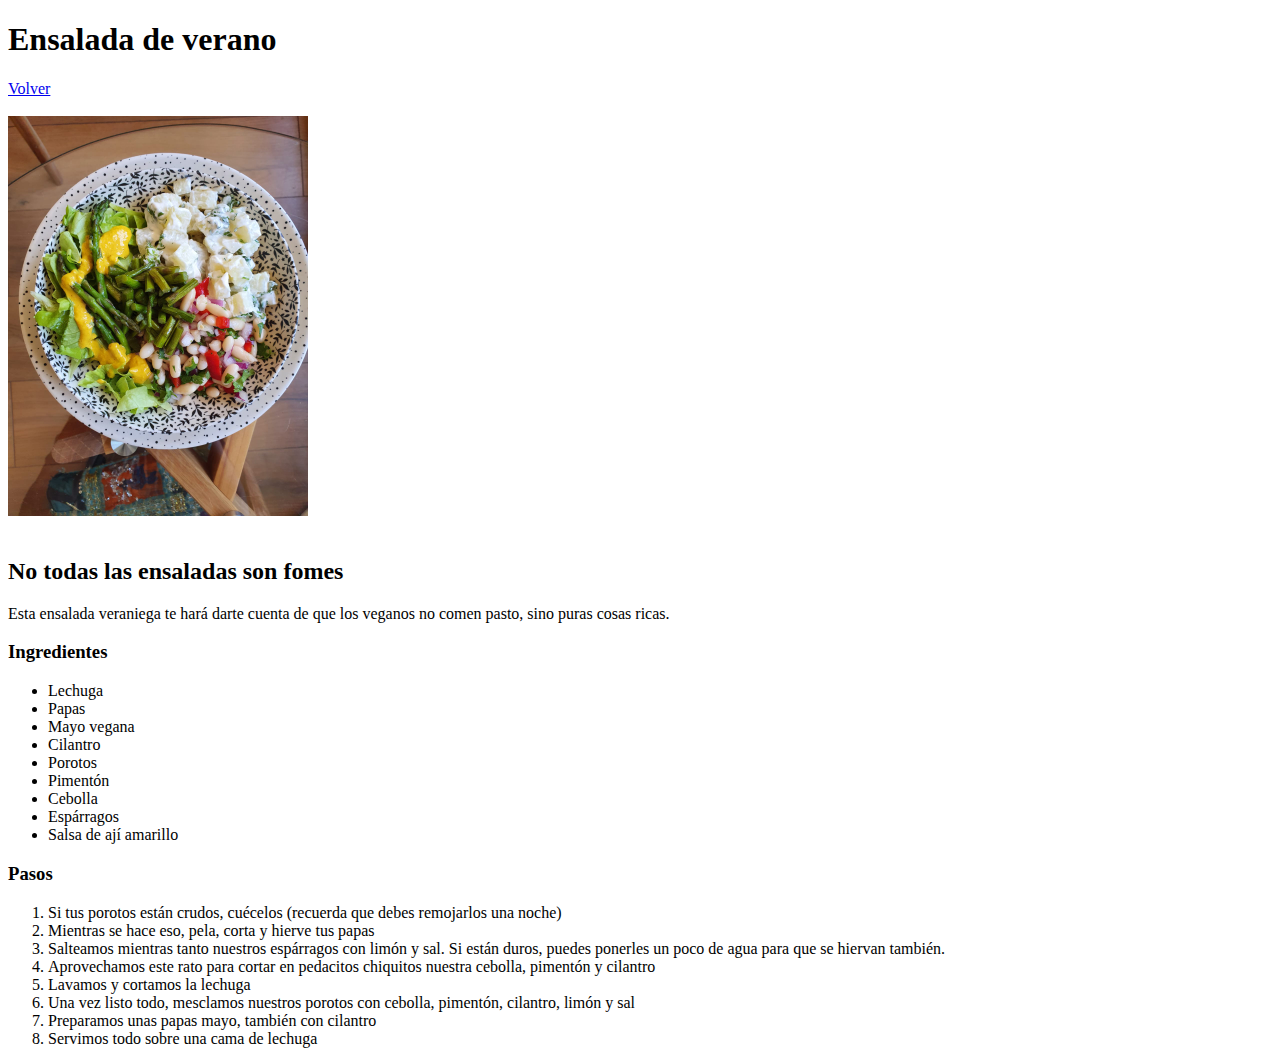
==== recipes/ensalada.html @ 80bf8b78 "Se agregan las recetas de ensalada y champiñones" ====
<!DOCTYPE html>

<html lang="es">

<head>
    <meta charset="UTF-8">
    <meta http-equiv="X-UA-Compatible" content="IE=edge">
    <meta name="viewport" content="width=device-width, initial-scale=1.0">
    <title>Ensalada</title>
</head>

<body>
    <h1>Ensalada de verano</h1>
    <a href="../index.html">Volver</a>
    <br>
    <br>
    <img src="../images/ensalada.jpeg" alt="Ramen" width="300">
    <br>
    <br>
    <h2>No todas las ensaladas son fomes</h2>
    <p>Esta ensalada veraniega te hará darte cuenta de que los veganos no comen pasto, sino puras cosas ricas.</p>
    <h3>Ingredientes</h3>
    <ul>
        <li>Lechuga</li>
        <li>Papas</li>
        <li>Mayo vegana</li>
        <li>Cilantro</li>
        <li>Porotos</li>
        <li>Pimentón</li>
        <li>Cebolla</li>
        <li>Espárragos</li>
        <li>Salsa de ají amarillo</li>
    </ul>
    <h3>Pasos</h3>
    <ol>
        <li>Si tus porotos están crudos, cuécelos (recuerda que debes remojarlos una noche)</li>
        <li>Mientras se hace eso, pela, corta y hierve tus papas</li>
        <li>Salteamos mientras tanto nuestros espárragos con limón y sal. Si están duros, puedes ponerles un poco de agua para que se hiervan también.</li>
        <li>Aprovechamos este rato para cortar en pedacitos chiquitos nuestra cebolla, pimentón y cilantro</li>
        <li>Lavamos y cortamos la lechuga</li>
        <li>Una vez listo todo, mesclamos nuestros porotos con cebolla, pimentón, cilantro, limón y sal</li>
        <li>Preparamos unas papas mayo, también con cilantro</li>
        <li>Servimos todo sobre una cama de lechuga</li>
    </ol>
        
</body>

</html>
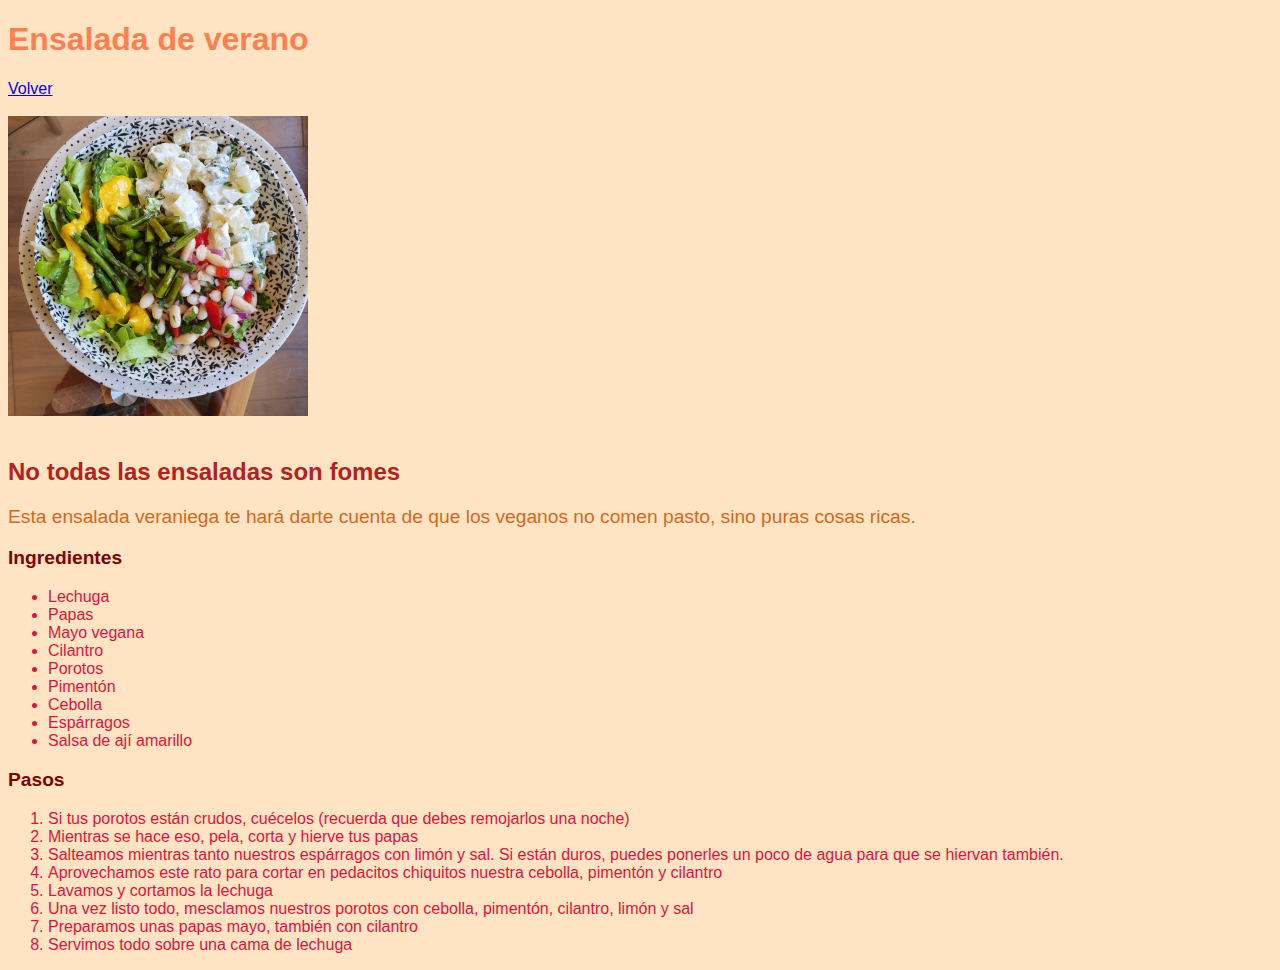
==== commit 20a9b65e: "Se crea style.css y se agregan estilos" ====
--- a/recipes/ensalada.html
+++ b/recipes/ensalada.html
@@ -6,6 +6,7 @@
     <meta charset="UTF-8">
     <meta http-equiv="X-UA-Compatible" content="IE=edge">
     <meta name="viewport" content="width=device-width, initial-scale=1.0">
+    <link rel="stylesheet" href="../style.css">
     <title>Ensalada</title>
 </head>
 
@@ -14,7 +15,7 @@
     <a href="../index.html">Volver</a>
     <br>
     <br>
-    <img src="../images/ensalada.jpeg" alt="Ramen" width="300">
+    <img src="../images/ensalada.jpeg" alt="Ensalada">
     <br>
     <br>
     <h2>No todas las ensaladas son fomes</h2>
--- a/style.css
+++ b/style.css
@@ -0,0 +1,52 @@
+/* para todo*/ 
+
+* {
+    font-family: 'Trebuchet MS', 'Lucida Sans Unicode', 'Lucida Grande', 'Lucida Sans', Arial, sans-serif;
+    background-color: bisque;
+}
+
+/* para encabezados*/ 
+
+
+h1 {
+    color: coral;
+    font-size: xx-large;
+}
+
+h2 {
+    color:firebrick;
+    font-size: x-large;   
+}
+
+h3 {
+    color:maroon;
+    font-size: larger;
+}
+
+h4 {
+    font-size: large;
+    color:brown;
+}
+
+/* para párrafos*/ 
+
+p {
+    color: chocolate;
+    font-size: larger;
+}
+
+/* para listas */
+
+ol,
+ul{
+    color:crimson;
+    font-size: medium;
+}
+
+/* imagenes */
+
+img {
+    object-fit: cover;
+    width: 300px;
+    height: 300px;
+}